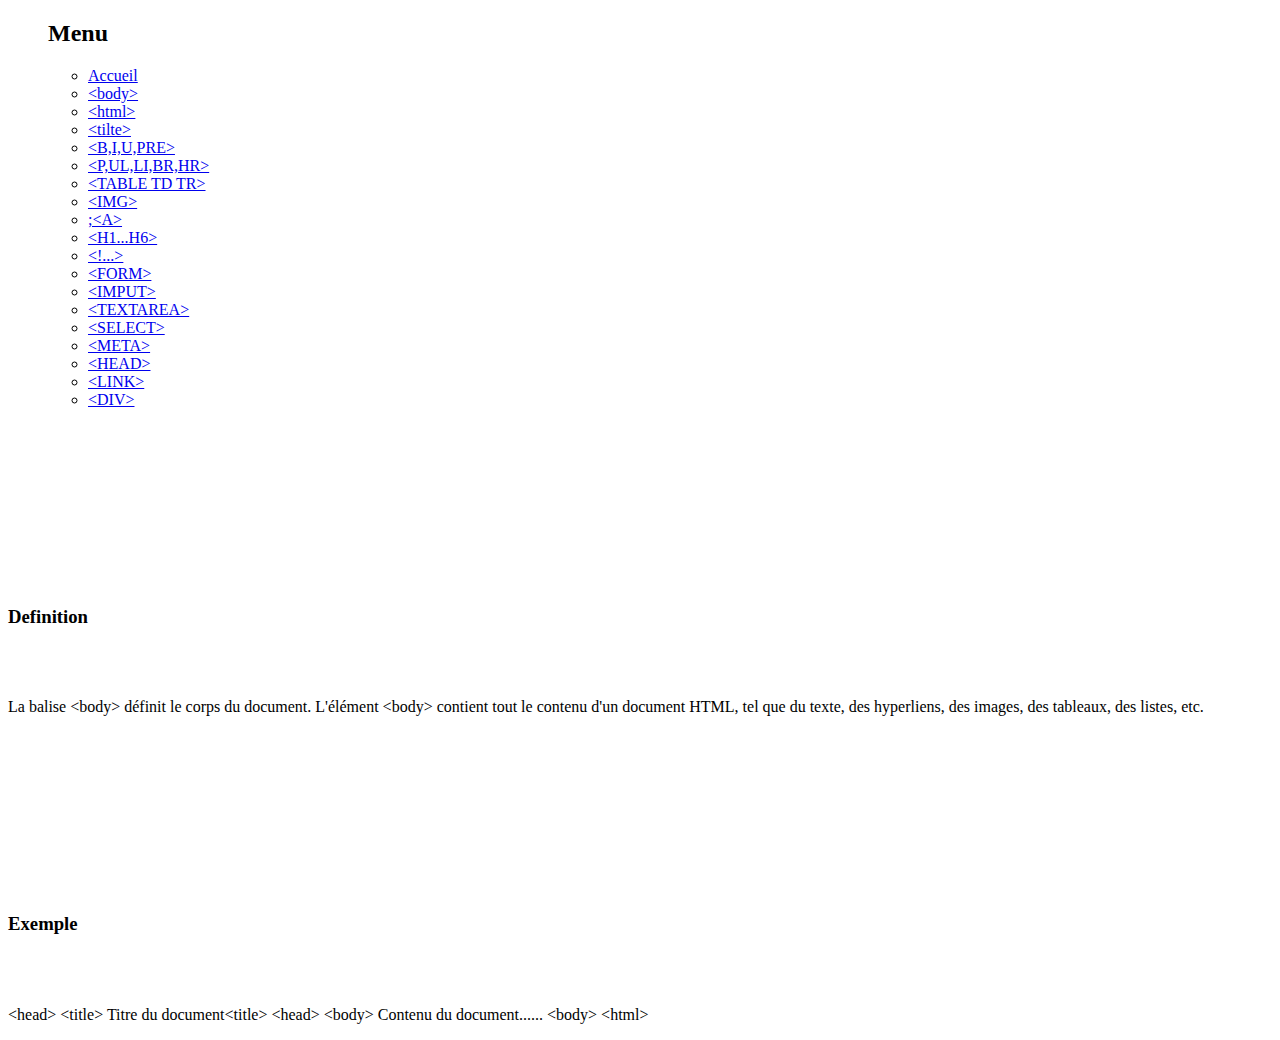
==== a.html @ bcc0e712 "second commit" ====
<!DOCTYPE html>
<html lang="FR">
<head>
    <meta charset="utf-8"/>
	<link rel="stylesheet" type="text/css" href="css/style.css" />
    <title>Lexique Balise</title>
</head>
<body>
    <header>
        <menu>
		<div class="title">
            <h2>Menu</h2>
			</div>
			<div class="link">
			<ul>
  <li><a class="active" href="index.html">Accueil</a></li>
  <li><a href="body.html">&ltbody&gt</a></li>
  <li><a href="html.html">&lthtml&gt</a></li>
  <li><a href="title.html">&lttilte&gt</a></li>
 <li><a href="B.html">&ltB,I,U,PRE&gt</a></li>
  <li><a href="P.html">&ltP,UL,LI,BR,HR&gt</a></li>
  <li><a href="TABLE.html">&ltTABLE TD TR&gt</a></li>
  <li><a href="IMG.html">&ltIMG&gt</a></li>
 <li><a href="a.html">;&ltA&gt</a></li>
  <li><a href="H.html">&ltH1...H6&gt</a></li>
  <li><a href="commentaire.html">&lt!...&gt</a></li>
  <li><a href="FORM.html">&ltFORM&gt</a></li>
<li><a href="INPUT.html">&ltIMPUT&gt</a></li>
  <li><a href="TEXTAREA.html">&ltTEXTAREA&gt</a></li>
  <li><a href="SELECT.html">&ltSELECT&gt</a></li>
  <li><a href="META.html">&ltMETA&gt</a></li>
 <li><a href="HEAD.html">&ltHEAD&gt</a></li>
  <li><a href="LINK.html">&ltLINK&gt</a></li>
   <li><a href="DIV.html">&ltDIV&gt</a></li>
</ul>
           
			</div>
        </menu>
         </header>
                 <main>
                     <div id="Definition" class="definition">
                         <br>
                         <br>
                         <br>
                         <br>
                         <br>
                         <br>
                         <br>
                         <br>
                         <br>
                                                             <h3> Definition</h3>
                                                             <br>
                                                             <br>
                                                             <p>La balise &ltbody&gt définit le corps du document.
                                                                L'élément &ltbody&gt contient tout le contenu d'un document HTML, tel que du texte, des hyperliens, des images, des tableaux, des listes, etc.</p>
                     </div>
                     <div id="Exemple" class="exemple">
                            <br>
                            <br>
                            <br>
                            <br>
                            <br>
                            <br>
                            <br>
                            <br>
                            <br>
                                                                <h3>Exemple</h3>
                                                                <br>
                                                                <br>
                                                                <p><html>
                                                                    &lthead&gt
                                                                    &lttitle&gt Titre du document&lttitle&gt
                                                                    &lthead&gt
                                                                    
                                                                    &ltbody&gt
                                                                    Contenu du document......
                                                                    &ltbody&gt
                                                                    
                                                                    &lthtml&gt
                        </div>
                </main>
         <footer>
      </footer>
    </body>
 </html>
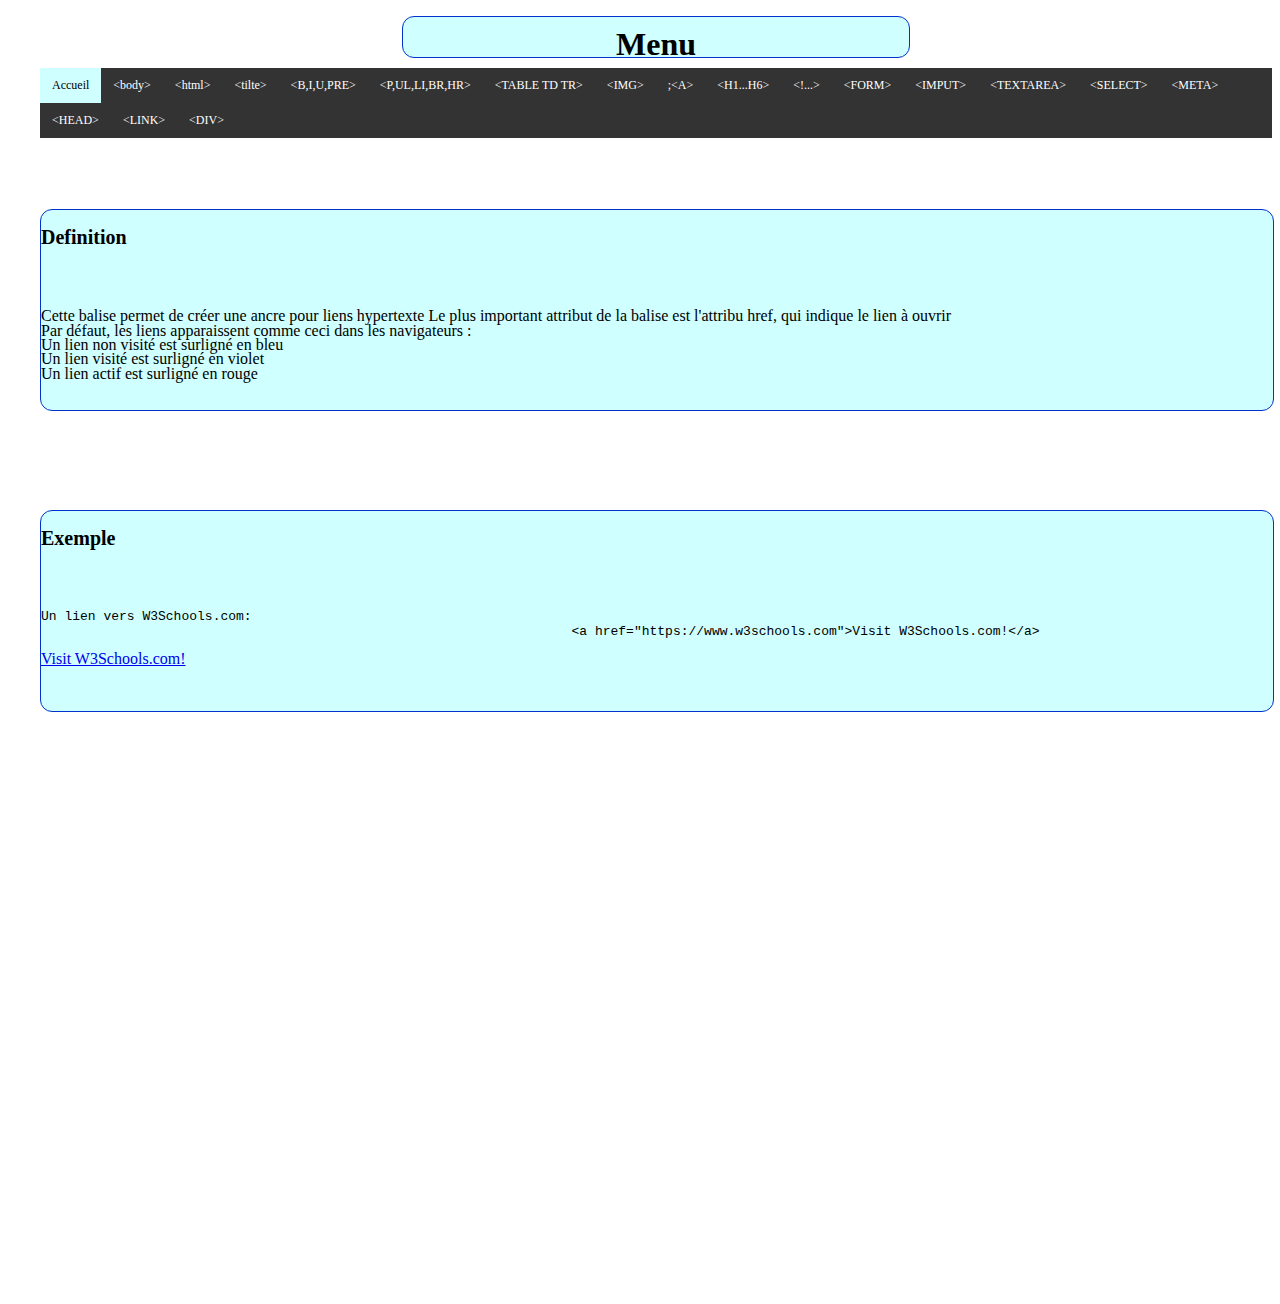
==== commit 52159a7a: "four commit" ====
--- a/a.html
+++ b/a.html
@@ -39,44 +39,25 @@
          </header>
                  <main>
                      <div id="Definition" class="definition">
-                         <br>
-                         <br>
-                         <br>
-                         <br>
-                         <br>
-                         <br>
-                         <br>
-                         <br>
-                         <br>
-                                                             <h3> Definition</h3>
+                                                            <h3> Definition</h3>
                                                              <br>
                                                              <br>
-                                                             <p>La balise &ltbody&gt définit le corps du document.
-                                                                L'élément &ltbody&gt contient tout le contenu d'un document HTML, tel que du texte, des hyperliens, des images, des tableaux, des listes, etc.</p>
+                                                             <p>Cette balise permet de créer une ancre pour liens hypertexte
+                                                                Le plus important attribut de la balise  est l'attribu href, qui indique le lien à ouvrir<br>
+                                                                Par défaut, les liens apparaissent comme ceci dans les navigateurs :<br>
+                                                                Un lien non visité est surligné en bleu<br>
+                                                                Un lien visité est surligné en violet<br>
+                                                                Un lien actif est surligné en rouge</p>
                      </div>
                      <div id="Exemple" class="exemple">
-                            <br>
-                            <br>
-                            <br>
-                            <br>
-                            <br>
-                            <br>
-                            <br>
-                            <br>
-                            <br>
+                           
                                                                 <h3>Exemple</h3>
                                                                 <br>
                                                                 <br>
-                                                                <p><html>
-                                                                    &lthead&gt
-                                                                    &lttitle&gt Titre du document&lttitle&gt
-                                                                    &lthead&gt
-                                                                    
-                                                                    &ltbody&gt
-                                                                    Contenu du document......
-                                                                    &ltbody&gt
-                                                                    
-                                                                    &lthtml&gt
+                                                                <p><xmp>Un lien vers W3Schools.com:
+                                                                    <a href="https://www.w3schools.com">Visit W3Schools.com!</a> </xmp>
+                                                                    <a href="https://www.w3schools.com">Visit W3Schools.com!</a>
+                                                                    </p>
                         </div>
                 </main>
          <footer>
--- a/css/style.css
+++ b/css/style.css
@@ -0,0 +1,145 @@
+
+body {
+	height: 1280px;
+	width: auto;
+	/* to centre page on screen*/
+	margin-left: auto;
+	align-self: center;
+}
+
+img {
+	width: 10%;
+	border-radius: 50%;
+	-webkit-transition: -webkit-transform .8s ease-in-out;
+			transition:         transform .8s ease-in-out;
+  }
+  img:hover {
+	-webkit-transform: rotate(360deg);
+			transform: rotate(360deg);
+  }
+
+.title {
+	text-align: center;
+	width: 506px;
+	height: 40px;
+	margin: auto;
+	font-weight: bold;
+	border-style: solid;
+    border-width: 1px;
+	border-color: #0033CC;
+	background-color: #CFFFFF;
+	line-height: 0px;  
+	border-radius: 12px;
+	margin-bottom: 10px;
+}
+
+h2 {
+	font-size: 32px;
+	font-weight: bold;
+}
+
+h3 {
+	font-size: 20px;
+	font-weight: bold;
+	text-align: left;
+}
+
+main {
+	margin-left: 40px;
+}
+
+
+.definition {
+	width: 100%;
+	height: 200px;
+	position: relative;
+	top: 55px;
+	border-style: solid;
+    border-width: 1px;
+	border-color: #0033CC;
+	background-color: #CFFFFF;
+	border-radius: 12px;
+	clear: both;
+    display: inline-block;
+    overflow: hidden;
+    white-space: nowrap;
+	 word-break:break-all;
+	 line-height:90%;
+	}
+
+
+.exemple {
+	width: 100%;
+	height: 200px;
+	position: relative;
+	top: 150px;
+	border-style: solid;
+    border-width: 1px;
+	border-color: #0033CC;
+	background-color: #CFFFFF;
+	line-height:90%;
+	border-radius: 12px;
+	clear: both;
+    overflow: hidden;
+    white-space: nowrap;
+}
+
+.link {
+	margin: auto;
+}
+
+.logo {
+	text-align: center;
+}
+
+.presentation {
+	width: 100%;
+	height: 200px;
+	position: relative;
+	top: 55px;
+	border-style: solid;
+    border-width: 1px;
+	border-color: #0033CC;
+	background-color: #CFFFFF;
+	line-height:90%;
+	border-radius: 12px;
+	clear: both;
+    display: inline-block;
+    overflow: hidden;
+    white-space: nowrap;
+	 word-break:break-all;
+}
+
+li a:hover { 
+    background-color: blue;
+}
+
+ul {
+    list-style-type: none;
+    margin: 0;
+    padding: 0;
+    overflow: hidden;
+	background-color: #333;
+}
+
+li {
+    float: left;
+}
+
+li a {
+    display: block;
+    color: white;
+    text-align: center;
+    padding: 10px 12px;
+	text-decoration: none;
+	font-size: 12px;
+}
+
+li a:hover:not(.active) {
+    background-color: #111;
+}
+
+.active {
+    background-color: #CFFFFF;
+	color: black;
+}